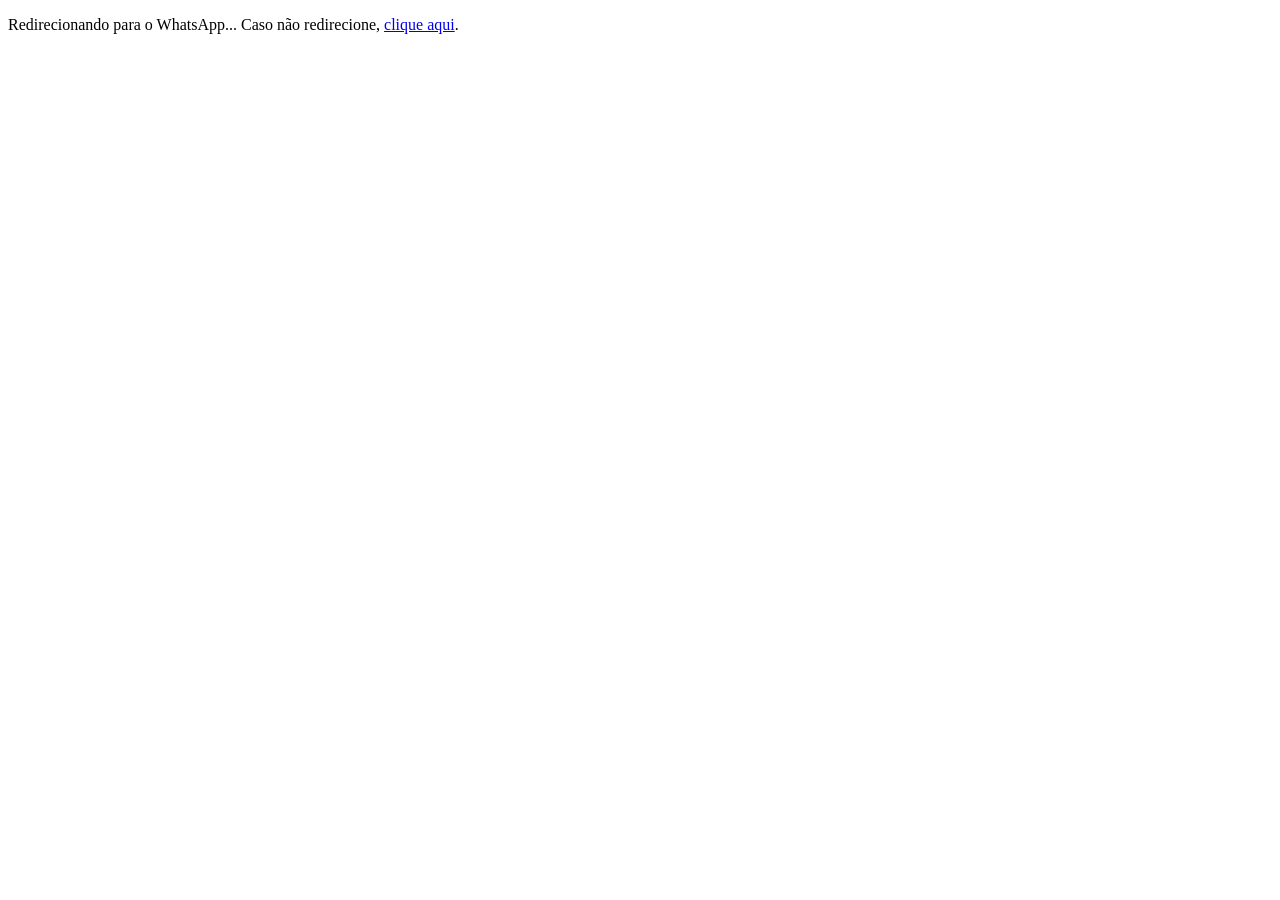
==== faleconosco.html @ bb3fe942 "Create faleconosco.html" ====
<!DOCTYPE html>
<html lang="pt-BR">
<head>
  <meta charset="UTF-8">
  <title>Fale Conosco</title>
  <script>
    // Altere esse número para o seu WhatsApp (com DDI e DDD, sem espaços ou traços)
    const whatsappNumber = '5506235490741'; // Ex: 55 + DDD + número
    const mensagem = encodeURIComponent("Olá! Gostaria de falar com vocês.");
    const linkWhatsapp = `https://wa.me/${whatsappNumber}?text=${mensagem}`;

    window.onload = function () {
      // Abre o WhatsApp em uma nova aba
      window.open(linkWhatsapp, '_blank');

      // Redireciona de volta para a URL base após 3 segundos
      setTimeout(function () {
        window.location.href = '/';
      }, 3000);
    };
  </script>
</head>
<body>
  <p>Redirecionando para o WhatsApp... Caso não redirecione, <a href="#" onclick="window.open(linkWhatsapp, '_blank')">clique aqui</a>.</p>
</body>
</html>
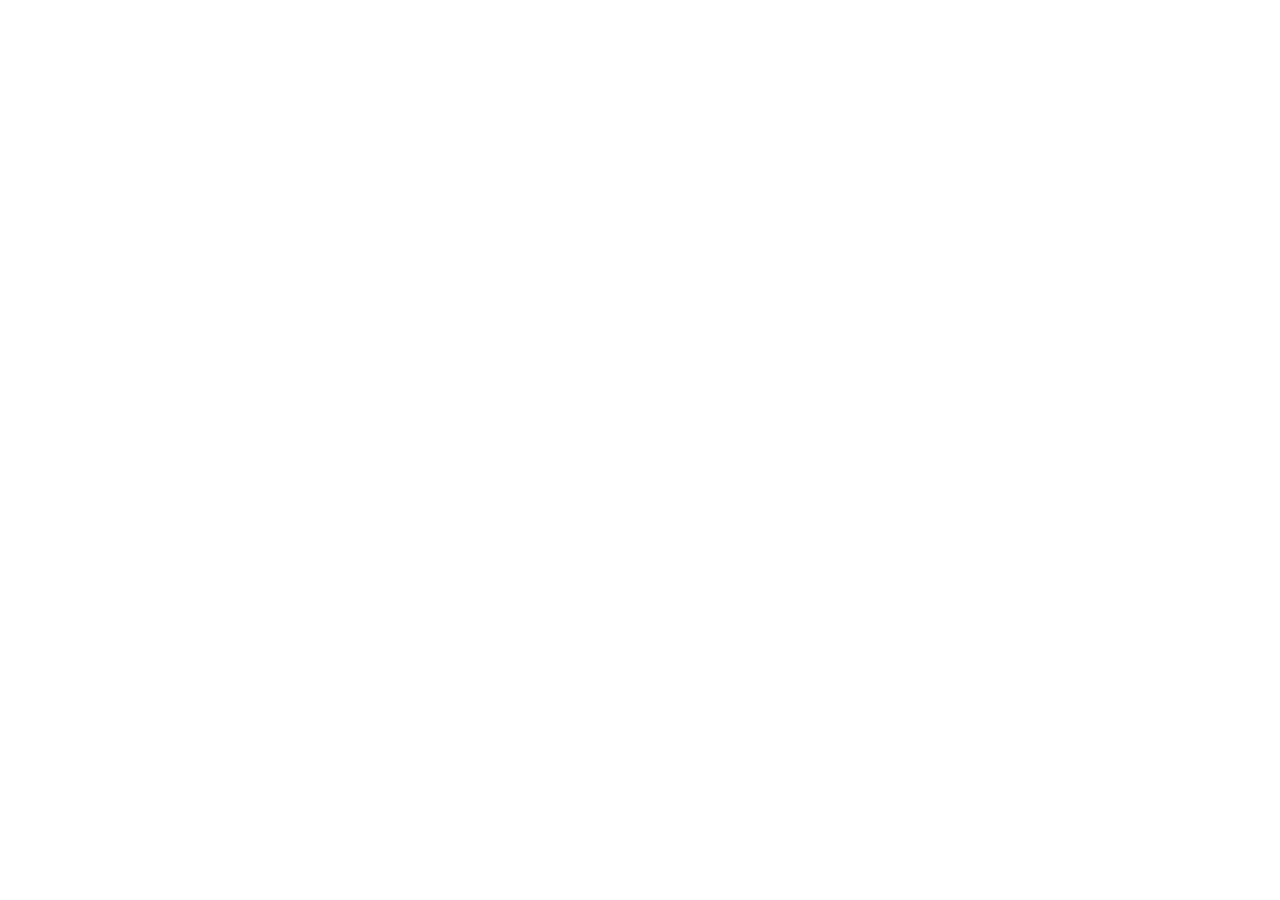
==== commit 2d8ac6ae: "Update faleconosco.html" ====
--- a/faleconosco.html
+++ b/faleconosco.html
@@ -4,23 +4,17 @@
   <meta charset="UTF-8">
   <title>Fale Conosco</title>
   <script>
-    // Altere esse número para o seu WhatsApp (com DDI e DDD, sem espaços ou traços)
-    const whatsappNumber = '5506235490741'; // Ex: 55 + DDD + número
-    const mensagem = encodeURIComponent("Olá! Gostaria de falar com vocês.");
-    const linkWhatsapp = `https://wa.me/${whatsappNumber}?text=${mensagem}`;
+    window.onload = function () {
+      const whatsappNumber = '5506235490741';
+      const mensagem = encodeURIComponent("Olá! Gostaria de falar com vocês.");
+      const linkWhatsapp = `https://wa.me/${whatsappNumber}?text=${mensagem}`;
 
-    window.onload = function () {
-      // Abre o WhatsApp em uma nova aba
-      window.open(linkWhatsapp, '_blank');
-
-      // Redireciona de volta para a URL base após 3 segundos
-      setTimeout(function () {
-        window.location.href = '/';
-      }, 3000);
+      // Redireciona diretamente para o WhatsApp na mesma aba
+      window.location.href = linkWhatsapp;
     };
   </script>
 </head>
 <body>
-  <p>Redirecionando para o WhatsApp... Caso não redirecione, <a href="#" onclick="window.open(linkWhatsapp, '_blank')">clique aqui</a>.</p>
+  <p>Redirecionando para o WhatsApp... Se não redirecionar, <a href="https://wa.me/5506235490741?text=Olá!%20Gostaria%20de%20falar%20com%20vocês.">clique aqui</a>.</p>
 </body>
 </html>
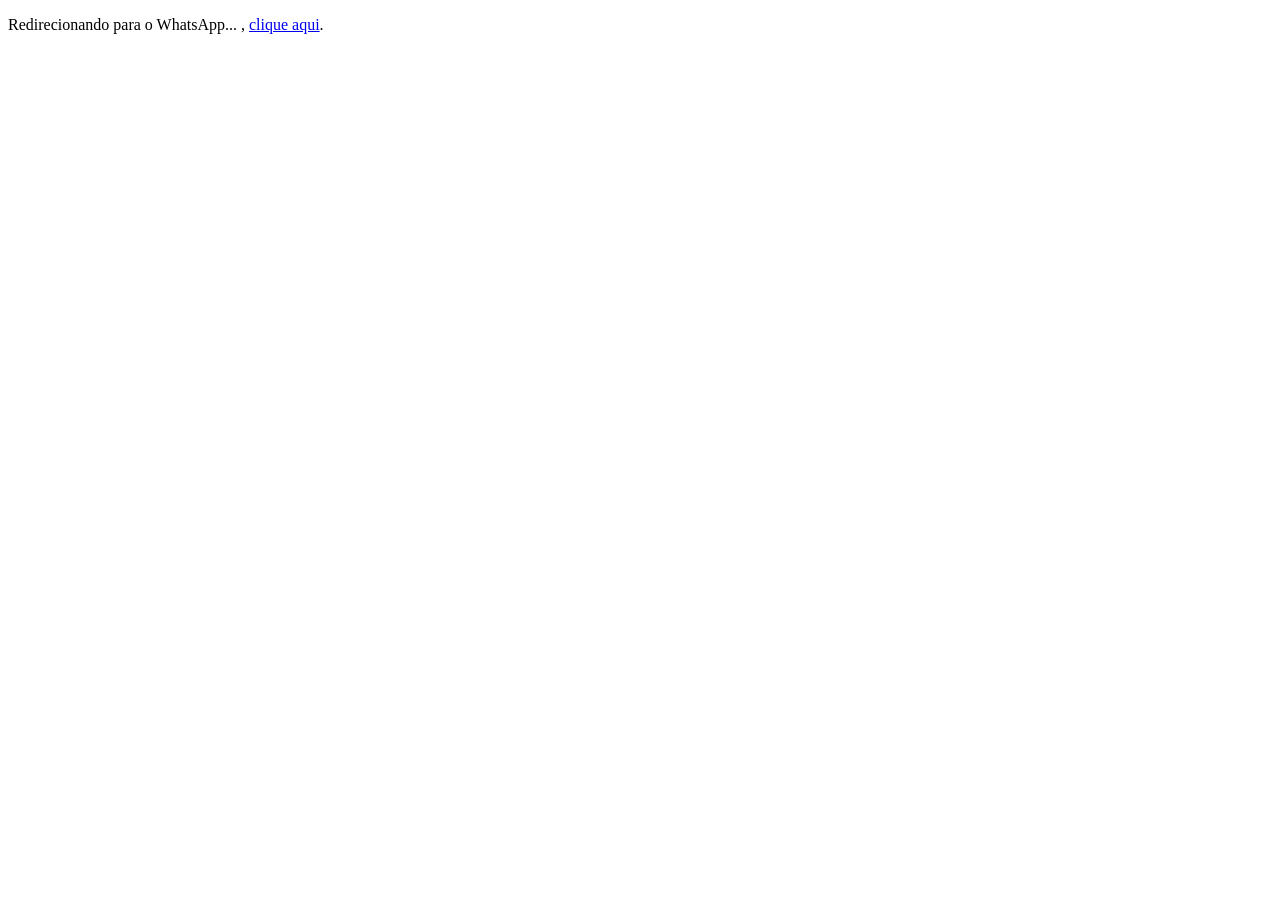
==== commit 52f0cdf0: "Update faleconosco.html" ====
--- a/faleconosco.html
+++ b/faleconosco.html
@@ -6,7 +6,8 @@
   <script>
     window.onload = function () {
       const whatsappNumber = '5506235490741';
-      const mensagem = encodeURIComponent("Olá! Gostaria de falar com vocês.");
+      const mensagem = encodeURIComponent("Olá! Gostaria de agendar uma consulta ou saber mais sobre os atendimentos da clínica.
+Poderiam me ajudar, por favor?");
       const linkWhatsapp = `https://wa.me/${whatsappNumber}?text=${mensagem}`;
 
       // Redireciona diretamente para o WhatsApp na mesma aba
@@ -15,6 +16,6 @@
   </script>
 </head>
 <body>
-  <p>Redirecionando para o WhatsApp... Se não redirecionar, <a href="https://wa.me/5506235490741?text=Olá!%20Gostaria%20de%20falar%20com%20vocês.">clique aqui</a>.</p>
+  <p>Redirecionando para o WhatsApp... , <a href="https://wa.me/5506235490741?text=Olá!%20Gostaria%20de%20falar%20com%20vocês.">clique aqui</a>.</p>
 </body>
 </html>
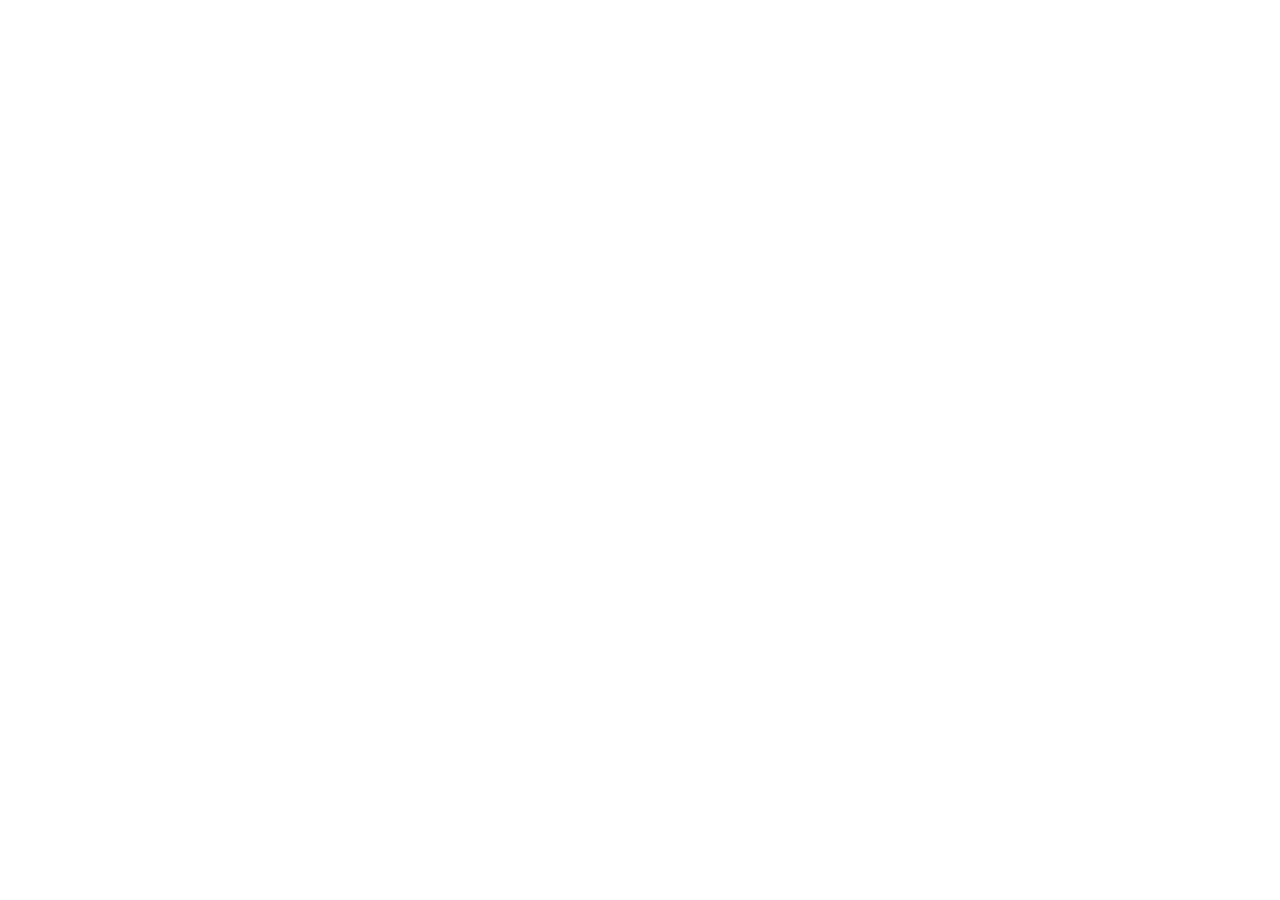
==== commit e77f4c26: "Update faleconosco.html" ====
--- a/faleconosco.html
+++ b/faleconosco.html
@@ -6,8 +6,7 @@
   <script>
     window.onload = function () {
       const whatsappNumber = '5506235490741';
-      const mensagem = encodeURIComponent("Olá! Gostaria de agendar uma consulta ou saber mais sobre os atendimentos da clínica.
-Poderiam me ajudar, por favor?");
+      const mensagem = encodeURIComponent("Olá! Gostaria de agendar uma consulta ou saber mais sobre os atendimentos da clínica. Poderiam me ajudar, por favor?");
       const linkWhatsapp = `https://wa.me/${whatsappNumber}?text=${mensagem}`;
 
       // Redireciona diretamente para o WhatsApp na mesma aba
